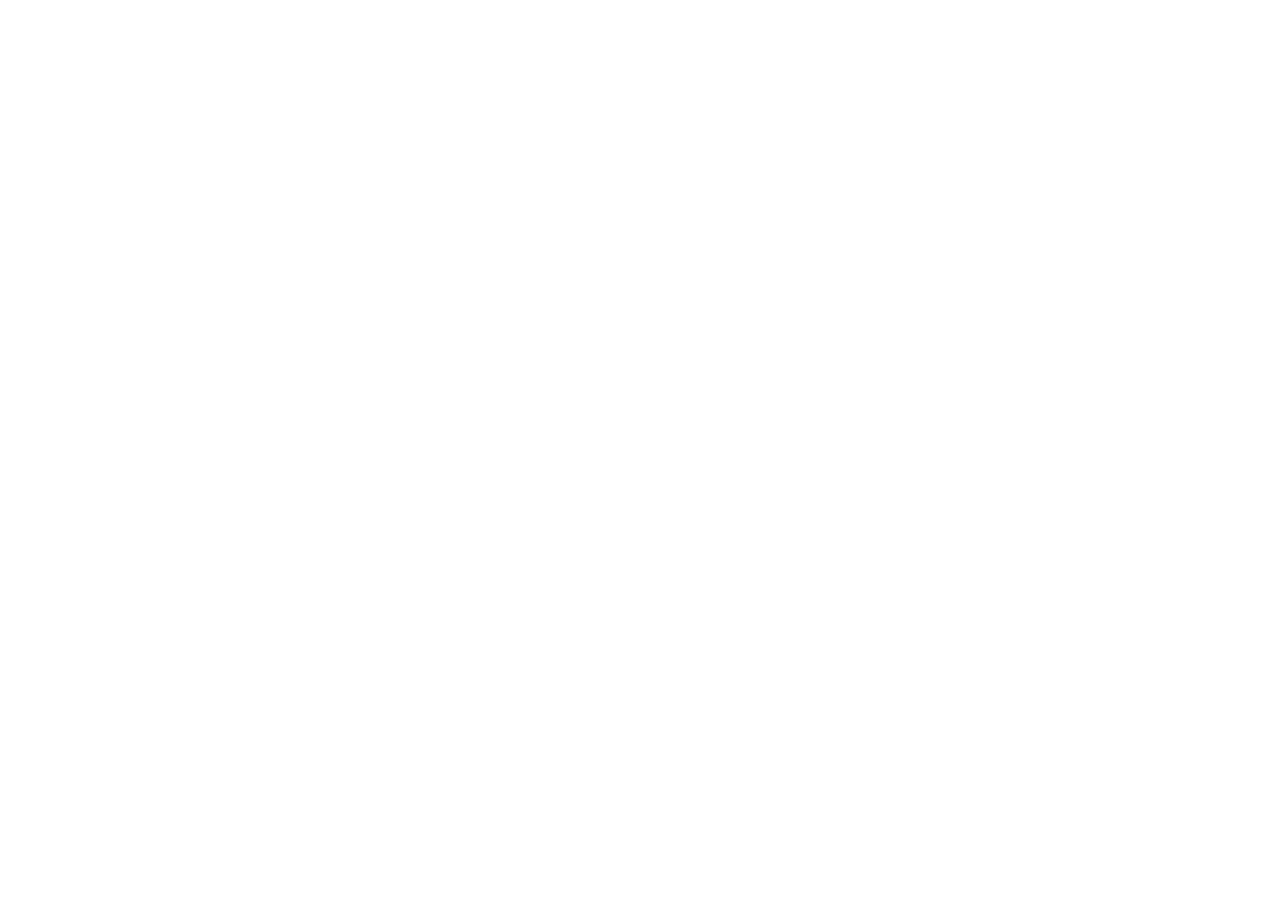
==== about.html @ 5cf6b4ee "Created and added first code lines to about.html" ====
<!DOCTYPE html>
<html lang="eng">
    <head>
        <meta charset="UTF-8" />
        <meta name="viewport" content="width=device-width, intial-scael=1.0" />
        <title>About</title>
        <link rel="icon" href="favicon.ico" />
    </head>

    <body>
        
    </body>
</html>
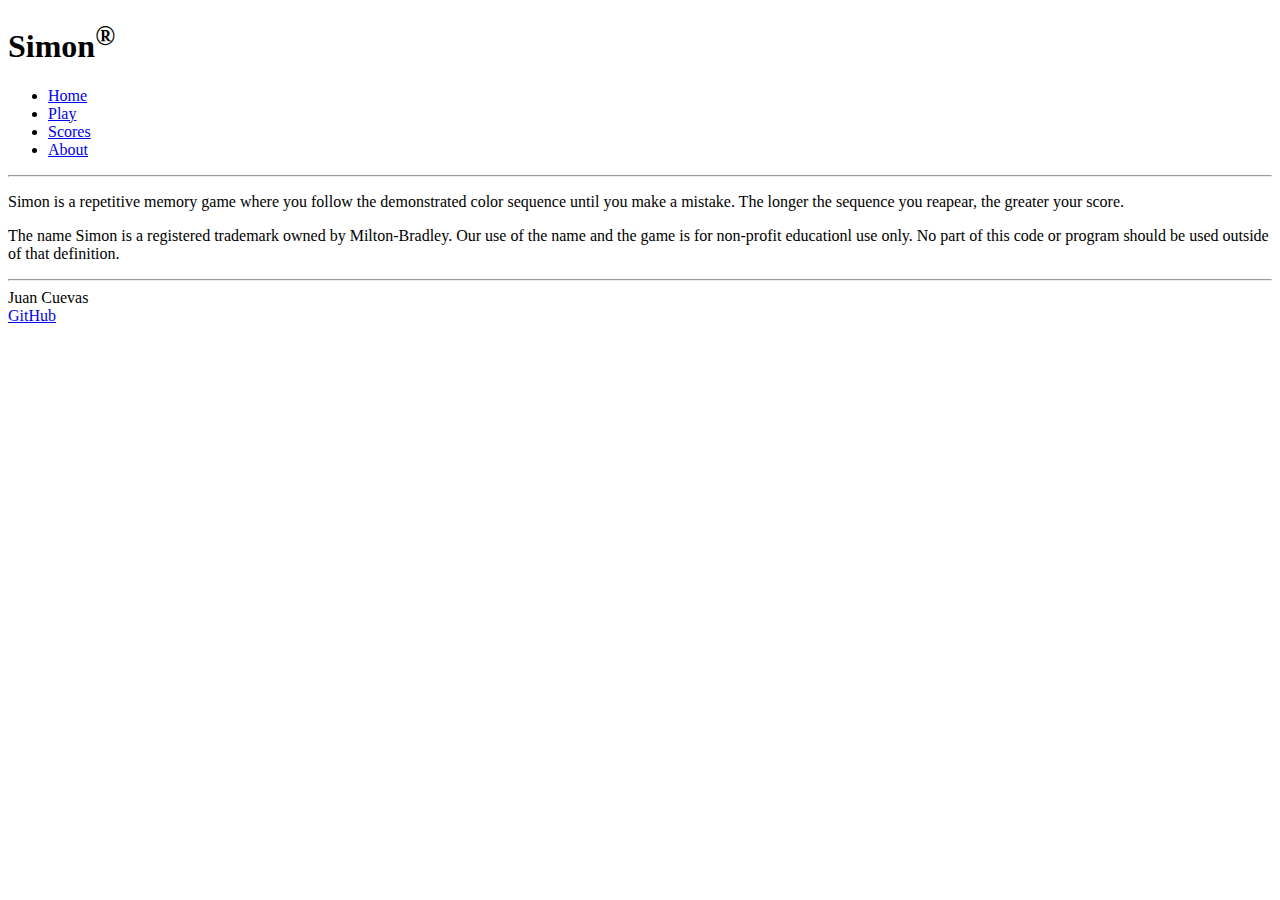
==== commit 738a4dc5: "Finished about.html" ====
--- a/about.html
+++ b/about.html
@@ -1,5 +1,5 @@
 <!DOCTYPE html>
-<html lang="eng">
+<html lang="en">
     <head>
         <meta charset="UTF-8" />
         <meta name="viewport" content="width=device-width, intial-scael=1.0" />
@@ -8,6 +8,40 @@
     </head>
 
     <body>
-        
+        <header>
+            <h1>Simon<sup>&reg;</sup></h1>
+
+            <nav>
+                <menu>
+                    <li><a href="index.html">Home</a></li>
+                    <li><a href="play.html">Play</a></li>
+                    <li><a href="scores.html">Scores</a></li>
+                    <li><a href="about.html">About</a></li>
+                </menu>
+            </nav>
+
+            <hr />
+        </header>
+
+        <main>
+            <p>
+                Simon is a repetitive memory game where you follow the demonstrated
+                color sequence until you make a mistake. The longer the sequence you
+                reapear, the greater your score.
+            </p>
+
+            <p>
+                The name Simon is a registered trademark owned by Milton-Bradley. Our
+                use of the name and the game is for non-profit educationl use only. No
+                part of this code or program should be used outside of that definition.
+            </p>
+        </main>
+
+        <footer>
+            <hr />
+            <span class="text-reset">Juan Cuevas</span>
+            <br />
+            <a href="https://github.com/jac377/simon.git">GitHub</a>
+        </footer>
     </body>
 </html>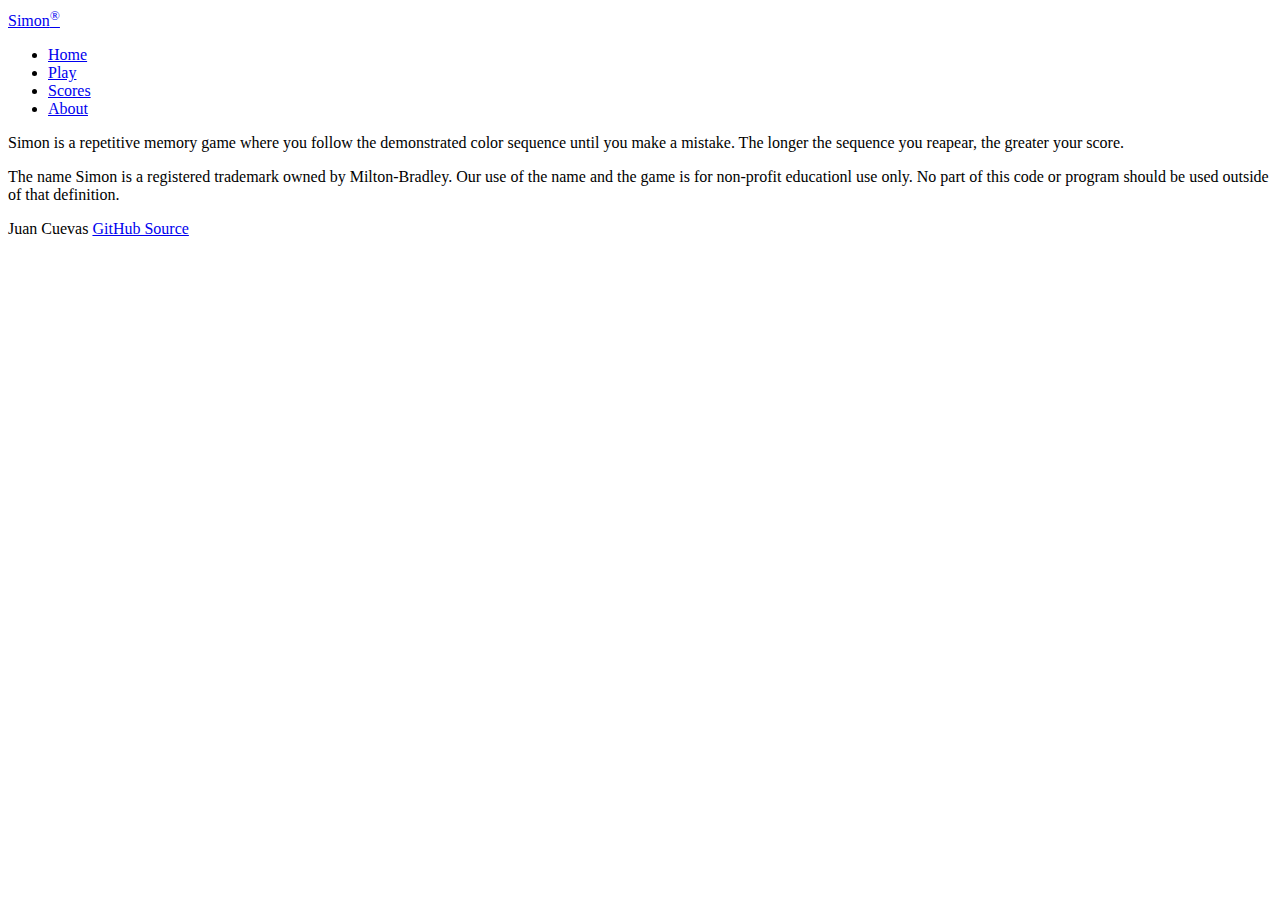
==== commit 37f253c9: "Edited about.html to include Boostrap n stylesheet" ====
--- a/about.html
+++ b/about.html
@@ -5,43 +5,63 @@
         <meta name="viewport" content="width=device-width, intial-scael=1.0" />
         <title>About</title>
         <link rel="icon" href="favicon.ico" />
+
+        <link rel="stylesheet" href="main.css" />
+
+        <!-- This is the bootstrap CSS framework, so I can actually see what I have-->
+
+        <link 
+            href="https://cdn.jsdelivr.net/npm/bootstrap@5.3.0-alpha1/dist/css/bootstrap.min.css" 
+            rel="stylesheet" 
+            integrity="sha384-GLhlTQ8iRABdZLl6O3oVMWSktQOp6b7In1Zl3/Jr59b6EGGoI1aFkw7cmDA6j6gD" 
+            crossorigin="anonymous" 
+            />
     </head>
 
-    <body>
-        <header>
-            <h1>Simon<sup>&reg;</sup></h1>
-
-            <nav>
-                <menu>
-                    <li><a href="index.html">Home</a></li>
-                    <li><a href="play.html">Play</a></li>
-                    <li><a href="scores.html">Scores</a></li>
-                    <li><a href="about.html">About</a></li>
+    <body class="bg-dark text-light">
+        <header class="container-fluid">
+            <nav class="navbar fixed-top navbar-dark">
+                <a class="navbar-brand" href="#">Simon<sup>&reg;</sup></a>
+                <menu class="navbar-nav">
+                    <li class="nav-item">
+                        <a class="nav-link" href="index.html">Home</a>
+                    </li>
+                    <li class="nav-item">
+                        <a class="nav-link" href="play.html">Play</a>
+                    </li>
+                    <li>
+                        <a class="nav-link" href="scores.html">Scores</a>
+                    </li>
+                    <li>
+                        <a class="nav-link" href="about.html">About</a>
+                    </li>
                 </menu>
             </nav>
-
-            <hr />
         </header>
 
-        <main>
-            <p>
-                Simon is a repetitive memory game where you follow the demonstrated
-                color sequence until you make a mistake. The longer the sequence you
-                reapear, the greater your score.
-            </p>
+        <main class="container-fluid bg-secondary text-center">
+            <div>
+                <p>
+                    Simon is a repetitive memory game where you follow the demonstrated
+                    color sequence until you make a mistake. The longer the sequence you
+                    reapear, the greater your score.
+                </p>
 
-            <p>
-                The name Simon is a registered trademark owned by Milton-Bradley. Our
-                use of the name and the game is for non-profit educationl use only. No
-                part of this code or program should be used outside of that definition.
-            </p>
+                <p>
+                    The name Simon is a registered trademark owned by Milton-Bradley. Our
+                    use of the name and the game is for non-profit educationl use only. No
+                    part of this code or program should be used outside of that definition.
+                </p>
+            </div>
         </main>
 
-        <footer>
-            <hr />
-            <span class="text-reset">Juan Cuevas</span>
-            <br />
-            <a href="https://github.com/jac377/simon.git">GitHub</a>
+        <footer class="bg-dark text-dark text-muted">
+            <div class="container-fluid">
+                <span class="text-reset">Juan Cuevas</span>
+                <a 
+                    class="text-reset"
+                    href="https://github.com/jac377/simon.git">GitHub Source</a>
+            </div>
         </footer>
     </body>
 </html>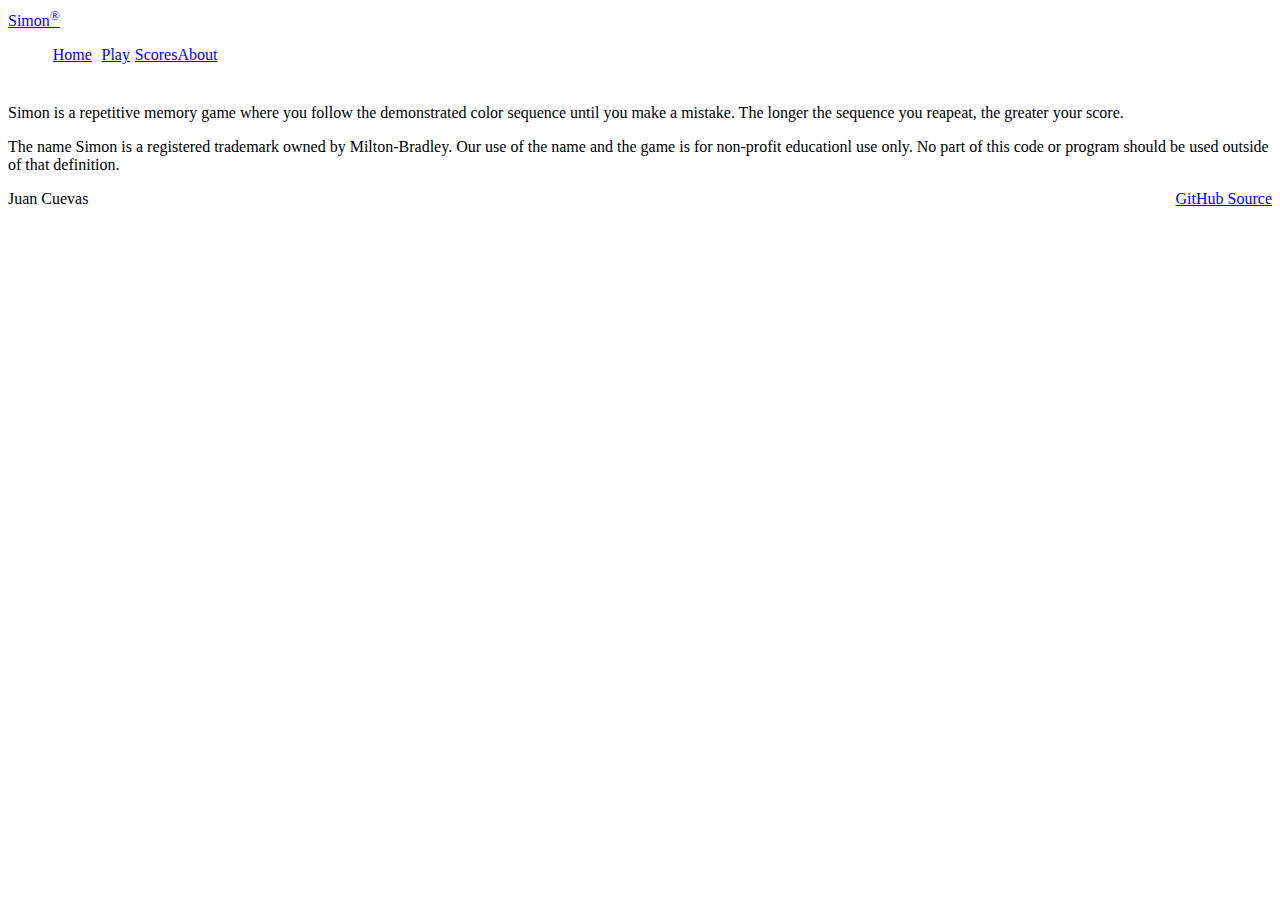
==== commit 600b4f35: "Created main.css file" ====
--- a/about.html
+++ b/about.html
@@ -44,7 +44,7 @@
                 <p>
                     Simon is a repetitive memory game where you follow the demonstrated
                     color sequence until you make a mistake. The longer the sequence you
-                    reapear, the greater your score.
+                    reapeat, the greater your score.
                 </p>
 
                 <p>
--- a/main.css
+++ b/main.css
@@ -0,0 +1,57 @@
+body {
+    display: flex;
+    flex-direction: column;
+    min-width: 375px;
+}
+
+header {
+    flex: 0 80px;
+}
+
+main {
+    flex: 1 calc(100hv - 110px);
+    display: flex;
+    flex-direction: column;
+    align-items: center;
+    justify-content: space-around;
+}
+
+footer {
+    flex: 0 30px;
+}
+
+menu {
+    flex: 1;
+    display: flex;
+    flex-direction: row !important;
+    list-style: none;
+}
+
+.navbar-Brand {
+    padding-left: 0.3em;
+    border-bottom: solid rgb(182, 182, 182) thin;
+}
+
+menu .nav-item {
+    padding: 0 0.3em;
+}
+
+footer a {
+    float: right;
+}
+
+#count {
+    color: rgb(246, 239, 158);
+}
+
+@media (max-height: 600px) {
+    header {
+        display:none;
+    }
+    footer {
+        display: none;
+    }
+    main {
+        flex: 1 100hv;
+    }
+}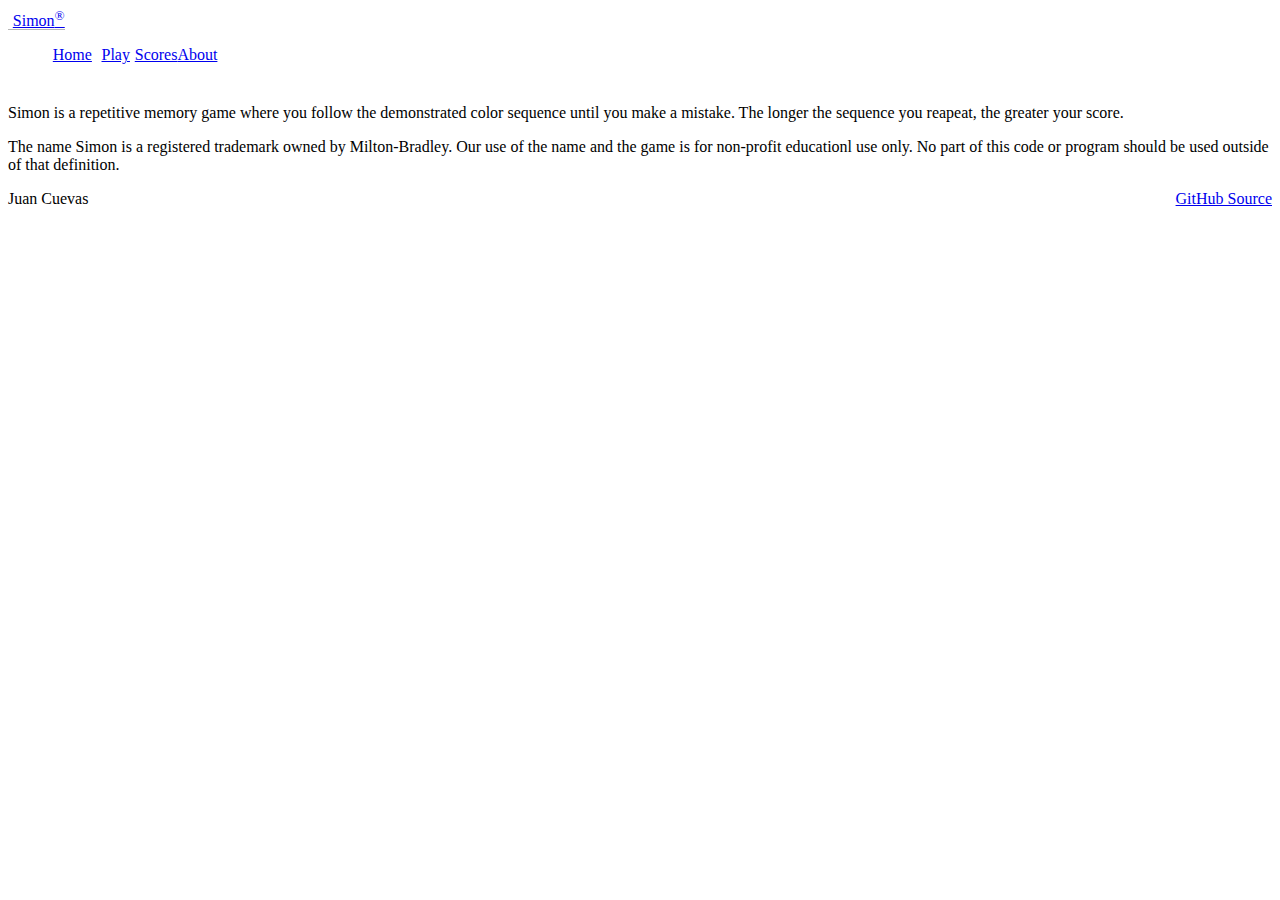
==== commit b3bd6415: "Revised code for errors" ====
--- a/about.html
+++ b/about.html
@@ -11,10 +11,10 @@
         <!-- This is the bootstrap CSS framework, so I can actually see what I have-->
 
         <link 
-            href="https://cdn.jsdelivr.net/npm/bootstrap@5.3.0-alpha1/dist/css/bootstrap.min.css" 
-            rel="stylesheet" 
-            integrity="sha384-GLhlTQ8iRABdZLl6O3oVMWSktQOp6b7In1Zl3/Jr59b6EGGoI1aFkw7cmDA6j6gD" 
-            crossorigin="anonymous" 
+            href="https://cdn.jsdelivr.net/npm/bootstrap@5.2.2/dist/css/bootstrap.min.css"
+            rel="stylesheet"
+            integrity="sha384-Zenh87qX5JnK2Jl0vWa8Ck2rdkQ2Bzep5IDxbcnCeuOxjzrPF/et3URy9Bv1WTRi"
+            crossorigin="anonymous"
             />
     </head>
 
@@ -60,7 +60,8 @@
                 <span class="text-reset">Juan Cuevas</span>
                 <a 
                     class="text-reset"
-                    href="https://github.com/jac377/simon.git">GitHub Source</a>
+                    href="https://github.com/jac377/simon.git">
+                    GitHub Source</a>
             </div>
         </footer>
     </body>
--- a/main.css
+++ b/main.css
@@ -27,7 +27,7 @@
     list-style: none;
 }
 
-.navbar-Brand {
+.navbar-brand {
     padding-left: 0.3em;
     border-bottom: solid rgb(182, 182, 182) thin;
 }
@@ -44,6 +44,105 @@
     color: rgb(246, 239, 158);
 }
 
+.players {
+    flex: 1;
+    width: 100%;
+    padding: 0.5em;
+}
+
+.player-name {
+    color: rgb(118, 190, 210);
+}
+
+.game {
+    background: rgb(0, 0, 0);
+    border-radius: 50%;
+    box-shadow: 0 0 20px 5px rgb(69, 69, 69);
+    width: 80vw;
+    height: 80vw;
+    position: absolute;
+    min-width: 350px;
+    min-height: 350px;
+    max-width: min(80vmin, 1000px);
+    max-height: min(80vmin, 1000px);
+}
+
+.button-container {
+    width: 100%;
+    height: 100%;
+    display: grid;
+    grid-template-columns: 1fr 1fr;
+    gap: 20px;
+}
+
+.button-top-left {
+    border-radius: 100% 0 0 0;
+    margin: 20px 0 0 20px;
+    background-color: green;
+    border: thick solid rgb(36, 53, 0);
+}
+
+.button-top-right {
+    border-radius: 0 100% 0 0;
+    margin: 20px 20px 0 0;
+    background-color: red;
+    border: thick solid rgb(83, 12, 12);
+}
+
+.button-bottom-left {
+    border-radius: 0 0 0 100%;
+    margin: 0 0 20px 20px;
+    background-color: yellow;
+    border: thick solid rgb(130, 124, 13);
+}
+
+.button-bottom-right {
+    border-radius: 0 0 100% 0;
+    margin: 0 20px 20px 0;
+    background-color: blue;
+    border: thick solid rgb(27, 14, 100);
+}
+
+.controls {
+    position: absolute;
+    border-radius: 50%;
+    width: 200px;
+    height: 200px;
+    background-color: black;
+    padding: 2em;
+    display: flex;
+    align-items: center;
+    justify-content: space-around;
+    flex-direction: column;
+}
+
+.game-name {
+    font-size: 2em;
+    font-weight: bold;
+    margin-bottom: 0.5em;
+}
+
+.score {
+    position: absolute;
+    text-align: center;
+    font-size: 20px;
+    font-family: monospace;
+    font-weight: bold;
+    color: red;
+    cursor: default;
+    width: 50px;
+    height: 30px;
+    border-radius: 10px;
+    border: solid thin rgb(117, 0, 0);
+    background-color: #300;
+}
+
+.center {
+    top: 50%;
+    left: 50%;
+    transform: translateX(-50%) translateY(-50%);
+}
+
 @media (max-height: 600px) {
     header {
         display:none;
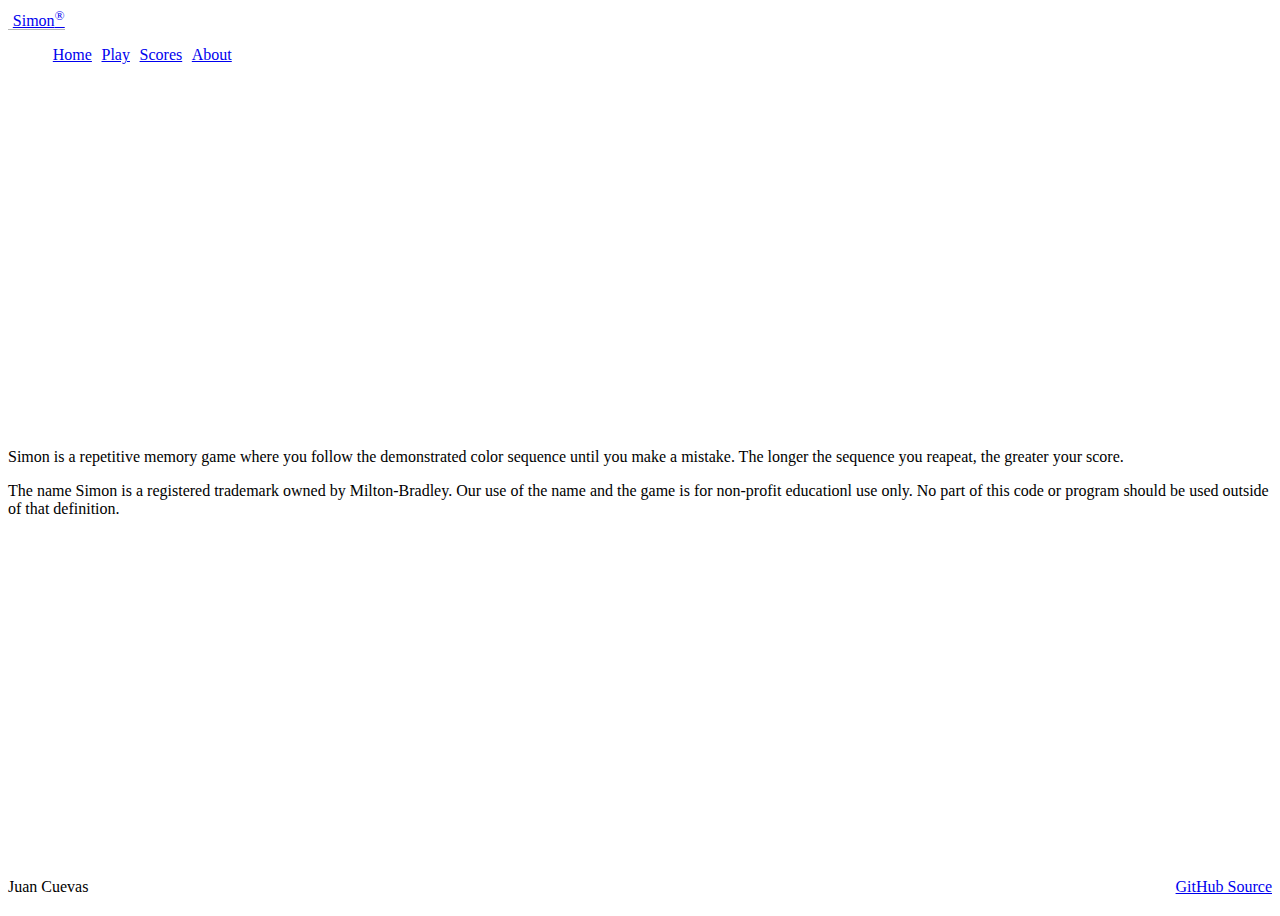
==== commit c4200e0b: "Finished debugging the website" ====
--- a/about.html
+++ b/about.html
@@ -29,10 +29,10 @@
                     <li class="nav-item">
                         <a class="nav-link" href="play.html">Play</a>
                     </li>
-                    <li>
+                    <li class="nav-item">
                         <a class="nav-link" href="scores.html">Scores</a>
                     </li>
-                    <li>
+                    <li class="nav-item">
                         <a class="nav-link" href="about.html">About</a>
                     </li>
                 </menu>
--- a/main.css
+++ b/main.css
@@ -9,7 +9,7 @@
 }
 
 main {
-    flex: 1 calc(100hv - 110px);
+    flex: 1 calc(100vh - 110px);
     display: flex;
     flex-direction: column;
     align-items: center;
